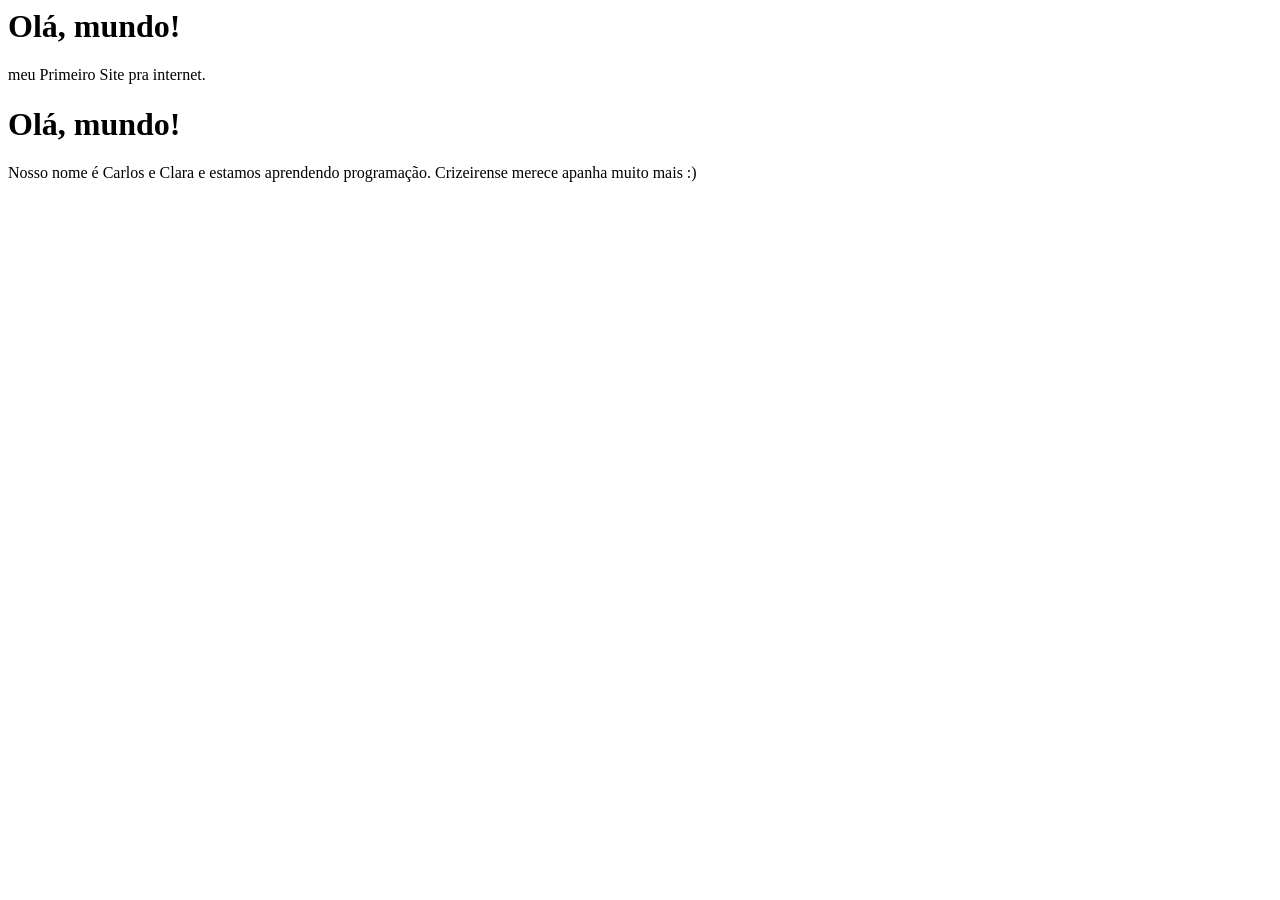
==== index.html @ 4d20c5ac "Update index.html" ====
<!DOCTYPE htlm>
<html>
<head>
<title>Meu Primeiro Site</title>
</head>
<body>
<h1>Olá, mundo!</h1>
<p>meu Primeiro Site pra internet.</p>
  <h1>Olá, mundo!</h1>
  <p>Nosso nome é Carlos e Clara e estamos aprendendo programação. Crizeirense merece apanha muito mais :) </p>
  <img scr="https://i0.wp.com/mauriliojunior.com/wp-content/uploads/2026/03/lv_0_20260308214412.jpg?resize=800%2C500&ssl=1"
    width="200">
</body>
</html>
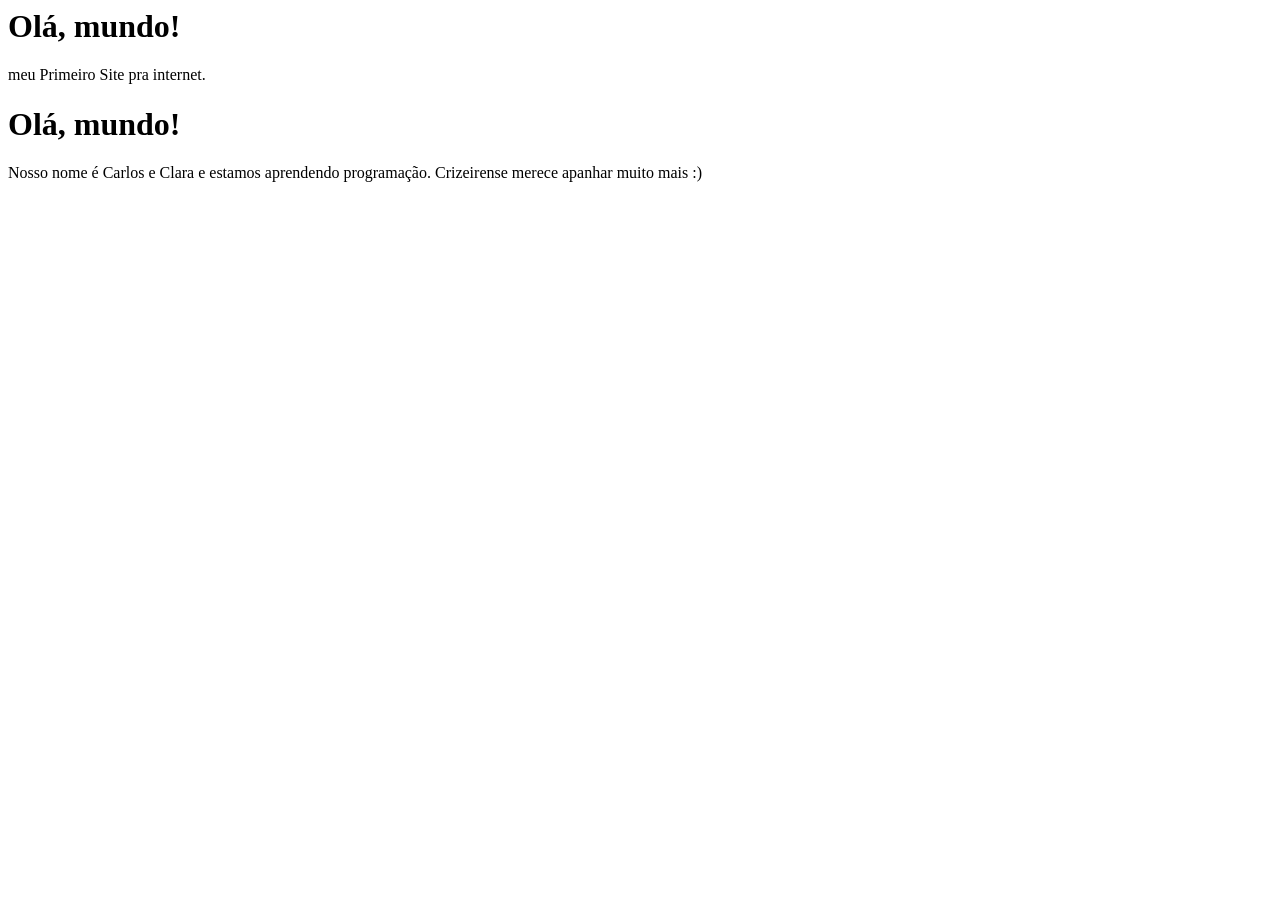
==== commit 7312be5c: "Update index.html" ====
--- a/index.html
+++ b/index.html
@@ -7,8 +7,7 @@
 <h1>Olá, mundo!</h1>
 <p>meu Primeiro Site pra internet.</p>
   <h1>Olá, mundo!</h1>
-  <p>Nosso nome é Carlos e Clara e estamos aprendendo programação. Crizeirense merece apanha muito mais :) </p>
-  <img scr="https://i0.wp.com/mauriliojunior.com/wp-content/uploads/2026/03/lv_0_20260308214412.jpg?resize=800%2C500&ssl=1"
-    width="200">
+  <p>Nosso nome é Carlos e Clara e estamos aprendendo programação. Crizeirense merece apanhar muito mais :) </p>
+  <img scr="https://i0.wp.com/mauriliojunior.com/wp-content/uploads/2026/03/lv_0_20260308214412.jpg?resize=800%2C500&ssl=1" width="200">
 </body>
 </html>
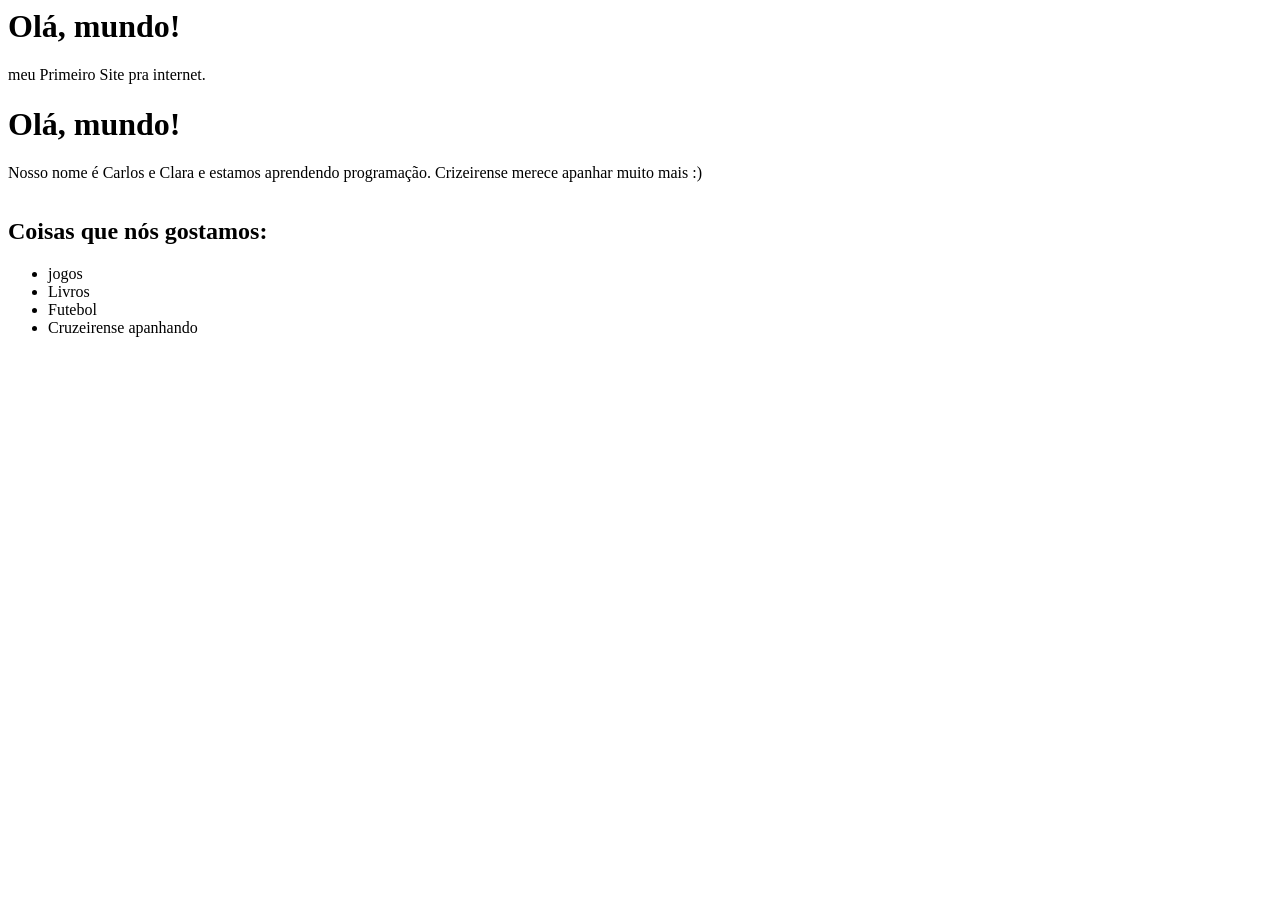
==== commit 270dc6ff: "Update index.html" ====
--- a/index.html
+++ b/index.html
@@ -9,5 +9,12 @@
   <h1>Olá, mundo!</h1>
   <p>Nosso nome é Carlos e Clara e estamos aprendendo programação. Crizeirense merece apanhar muito mais :) </p>
   <img scr="https://i0.wp.com/mauriliojunior.com/wp-content/uploads/2026/03/lv_0_20260308214412.jpg?resize=800%2C500&ssl=1" width="200">
+  <h2>Coisas que nós gostamos:</h2>
+  <ul>
+    <li>jogos</li>
+  <li>Livros</li>
+    <li>Futebol</li>
+    <li>Cruzeirense apanhando</li>
+  </ul>
 </body>
 </html>
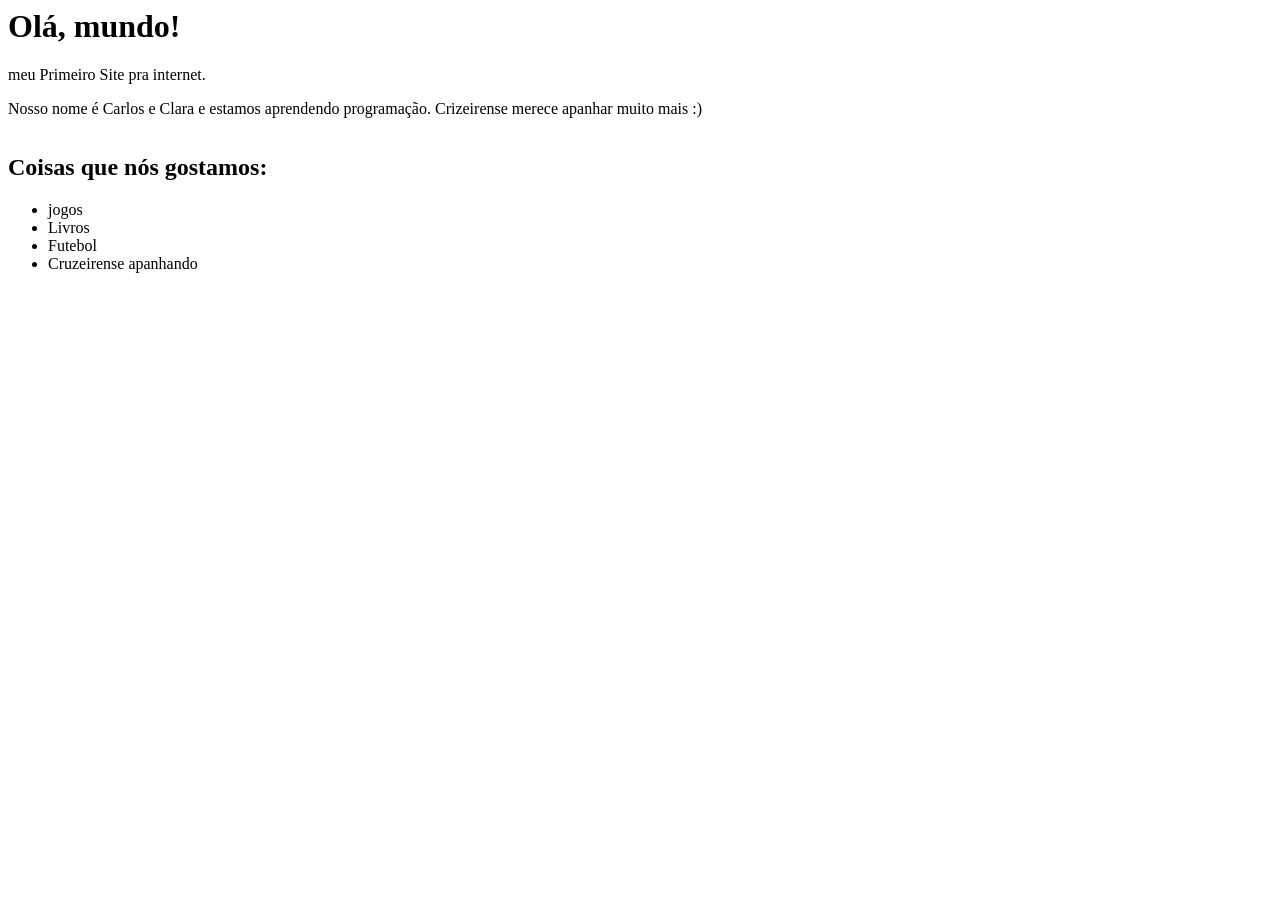
==== commit b2e59984: "Update index.html" ====
--- a/index.html
+++ b/index.html
@@ -6,7 +6,6 @@
 <body>
 <h1>Olá, mundo!</h1>
 <p>meu Primeiro Site pra internet.</p>
-  <h1>Olá, mundo!</h1>
   <p>Nosso nome é Carlos e Clara e estamos aprendendo programação. Crizeirense merece apanhar muito mais :) </p>
   <img scr="https://i0.wp.com/mauriliojunior.com/wp-content/uploads/2026/03/lv_0_20260308214412.jpg?resize=800%2C500&ssl=1" width="200">
   <h2>Coisas que nós gostamos:</h2>
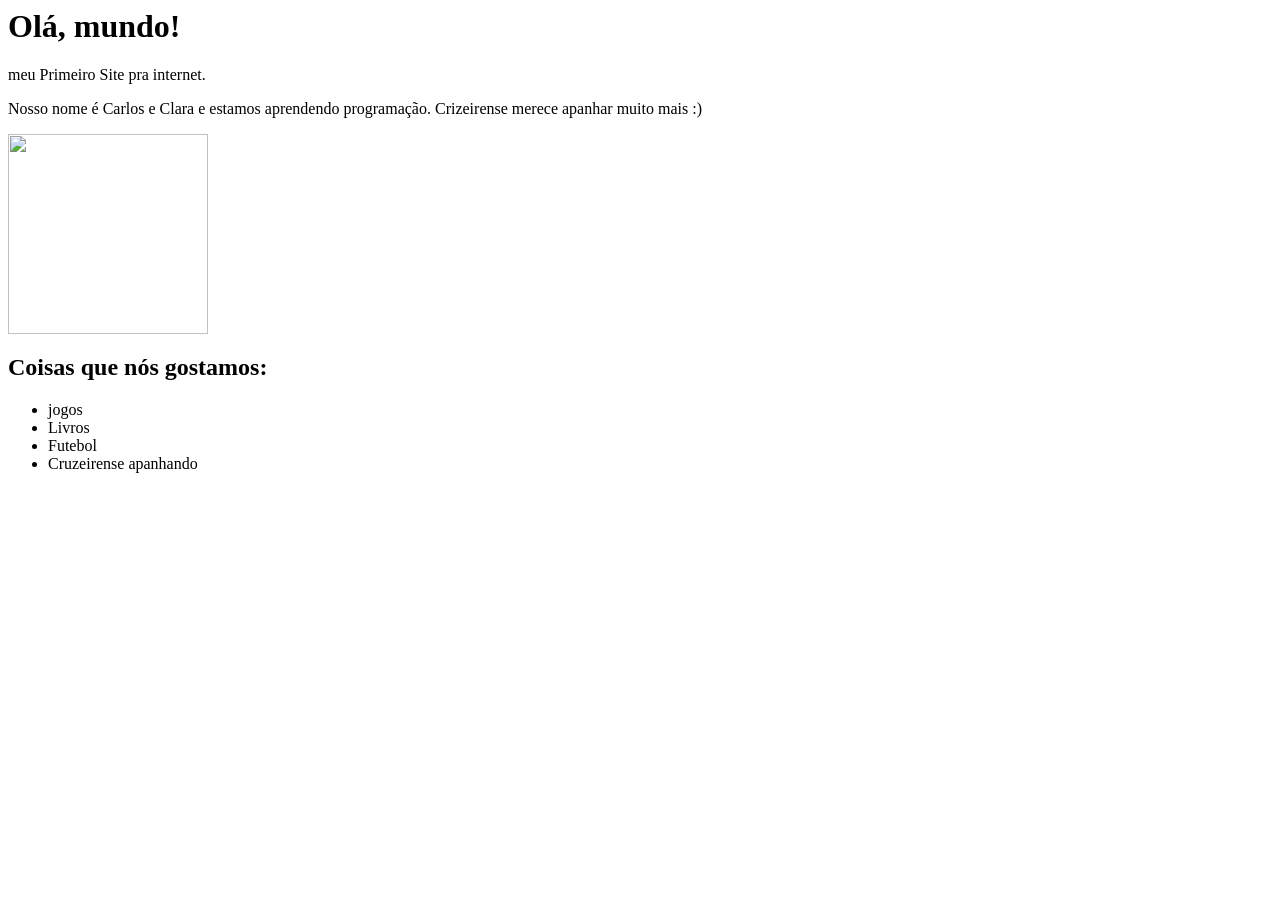
==== commit b2c86679: "Update index.html" ====
--- a/index.html
+++ b/index.html
@@ -7,7 +7,7 @@
 <h1>Olá, mundo!</h1>
 <p>meu Primeiro Site pra internet.</p>
   <p>Nosso nome é Carlos e Clara e estamos aprendendo programação. Crizeirense merece apanhar muito mais :) </p>
-  <img scr="https://i0.wp.com/mauriliojunior.com/wp-content/uploads/2026/03/lv_0_20260308214412.jpg?resize=800%2C500&ssl=1" width="200">
+  <img src="https://i0.wp.com/mauriliojunior.com/wp-content/uploads/2026/03/lv_0_20260308214412.jpg?resize=800%2C500&ssl=1" width="200">
   <h2>Coisas que nós gostamos:</h2>
   <ul>
     <li>jogos</li>
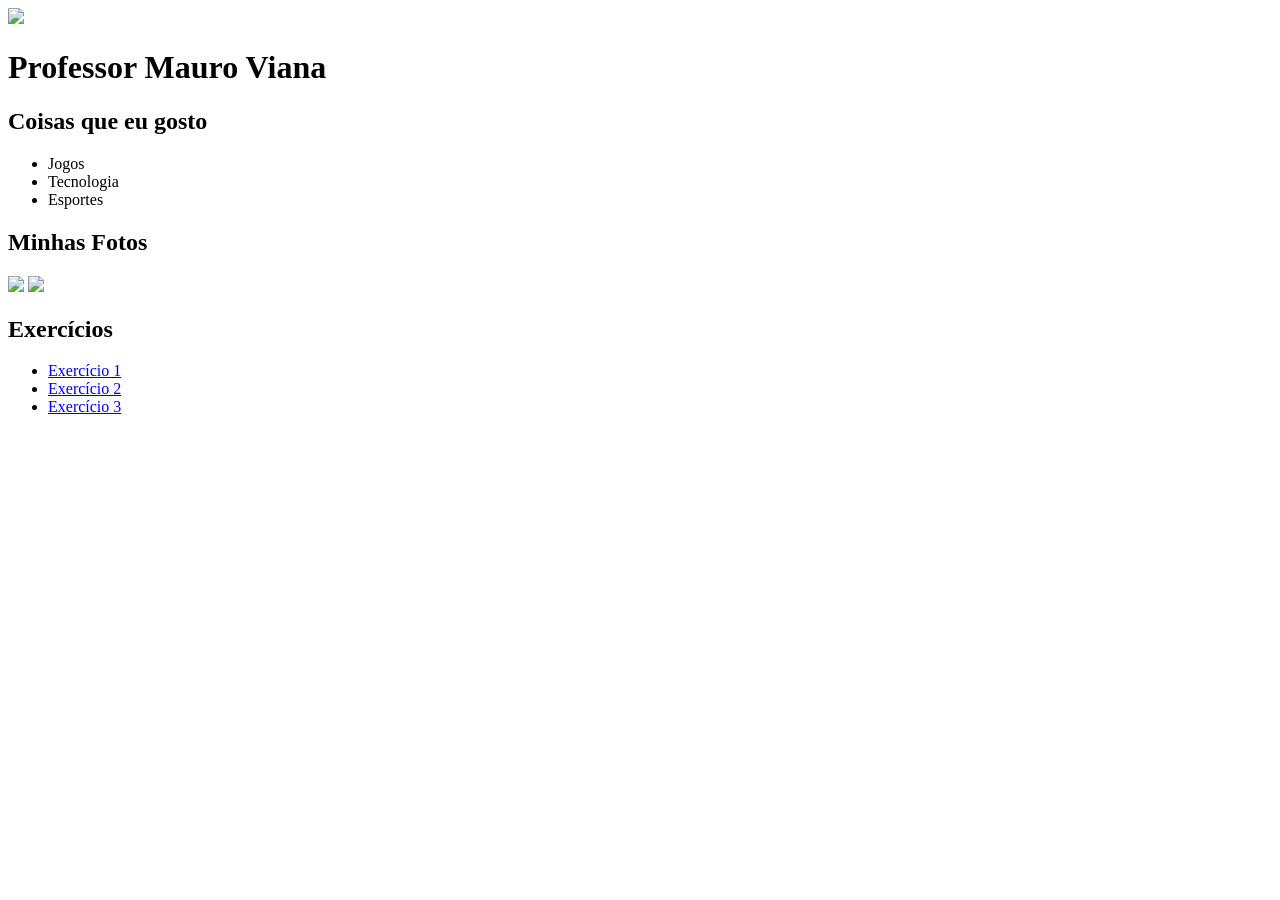
==== commit d8b68c0c: "Update index.html" ====
--- a/index.html
+++ b/index.html
@@ -1,19 +1,41 @@
-<!DOCTYPE htlm>
+<!DOCTYPE html>
 <html>
+
 <head>
-<title>Meu Primeiro Site</title>
+<title>Meu Site</title>
+<link rel="stylesheet" href="style.css">
 </head>
+
 <body>
-<h1>Olá, mundo!</h1>
-<p>meu Primeiro Site pra internet.</p>
-  <p>Nosso nome é Carlos e Clara e estamos aprendendo programação. Crizeirense merece apanhar muito mais :) </p>
-  <img src="https://i0.wp.com/mauriliojunior.com/wp-content/uploads/2026/03/lv_0_20260308214412.jpg?resize=800%2C500&ssl=1" width="200">
-  <h2>Coisas que nós gostamos:</h2>
-  <ul>
-    <li>jogos</li>
-  <li>Livros</li>
-    <li>Futebol</li>
-    <li>Cruzeirense apanhando</li>
-  </ul>
+
+<div class="container">
+
+    <img class="perfil" src="./images/perfil.png">
+
+    <h1>Professor Mauro Viana</h1>
+
+    <h2>Coisas que eu gosto</h2>
+
+    <ul>
+        <li>Jogos</li>
+        <li>Tecnologia</li>
+        <li>Esportes</li>
+    </ul>
+
+    <h2>Minhas Fotos</h2>
+
+    <img class="imagem" src="./images/mackenzie01.jpg">
+    <img class="imagem" src="./images/mackenzie02.jpg"> 
+    
+    <h2>Exercícios</h2>
+
+    <ul>
+        <li><a href="#">Exercício 1</a></li>
+        <li><a href="#">Exercício 2</a></li>
+        <li><a href="#">Exercício 3</a></li>
+    </ul>
+
+</div>
+
 </body>
 </html>
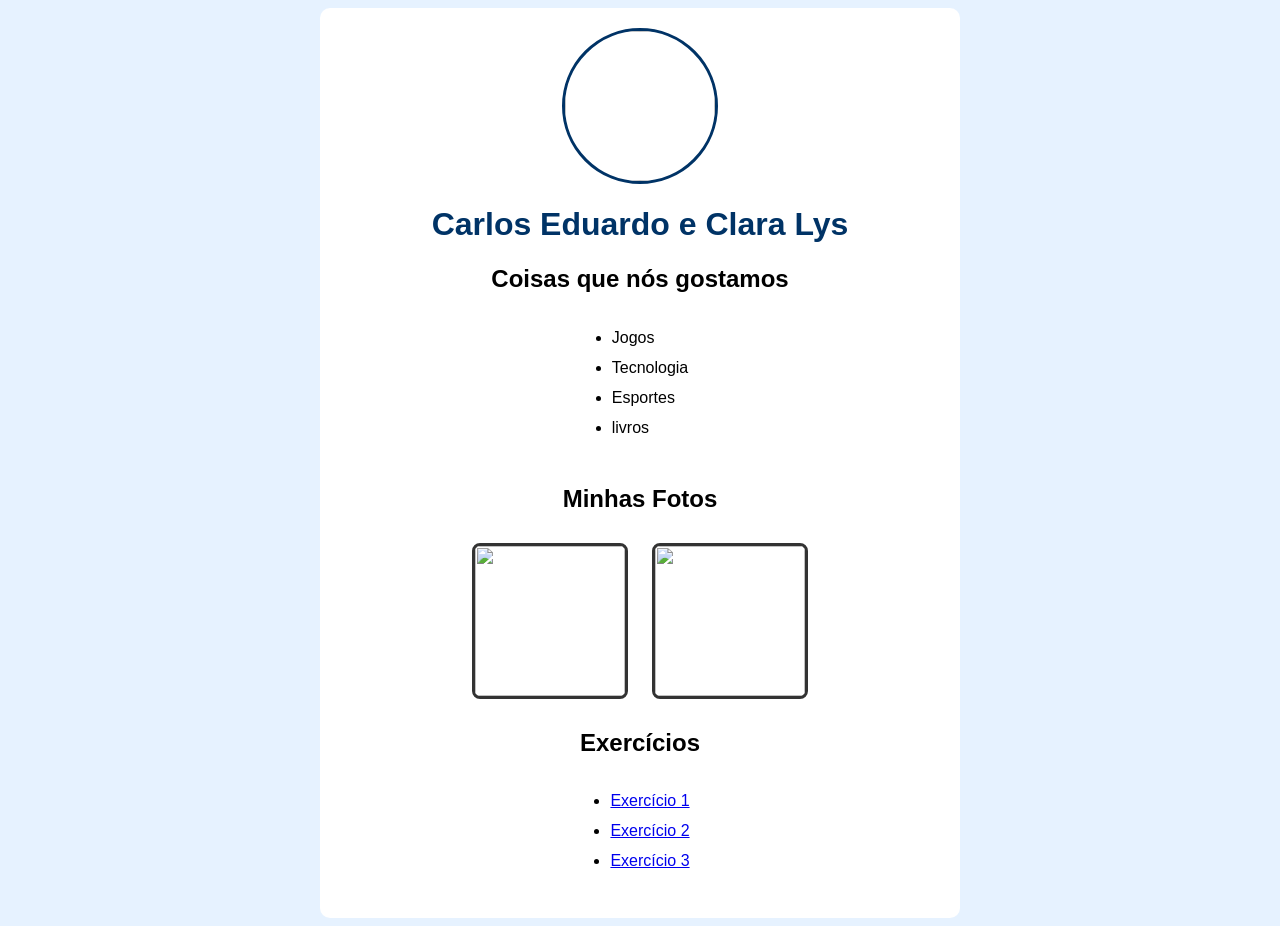
==== commit 2cd824a0: "Update index.html" ====
--- a/index.html
+++ b/index.html
@@ -12,14 +12,15 @@
 
     <img class="perfil" src="./images/perfil.png">
 
-    <h1>Professor Mauro Viana</h1>
+    <h1>Carlos Eduardo e Clara Lys</h1>
 
-    <h2>Coisas que eu gosto</h2>
+    <h2>Coisas que nós gostamos</h2>
 
     <ul>
         <li>Jogos</li>
         <li>Tecnologia</li>
         <li>Esportes</li>
+        <li>livros</li>
     </ul>
 
     <h2>Minhas Fotos</h2>
--- a/style.css
+++ b/style.css
@@ -0,0 +1,44 @@
+body{
+    background-color: #e6f2ff;
+    font-family: Arial, sans-serif;    
+}
+
+.container{
+    background: white;
+    width: 600px;
+    margin: auto;
+    padding: 20px;
+    border-radius: 10px;
+    text-align: center;
+}
+
+h1{
+    color: #003366;
+}
+
+.perfil{
+    width: 150px;
+    height: 150px;
+    object-fit: fit;    
+    border-radius: 100px;
+    border: 3px solid #003366;
+}
+
+.imagem{
+    width: 150px;
+    height: 150px;
+    object-fit: cover;
+    border: 3px solid #333;
+    border-radius: 8px;
+    margin:10px;
+}
+
+ul{
+    display: inline-block;
+    text-align: left;
+    padding-left: 20px;
+}
+
+ul li{
+    margin-bottom: 12px;
+}
